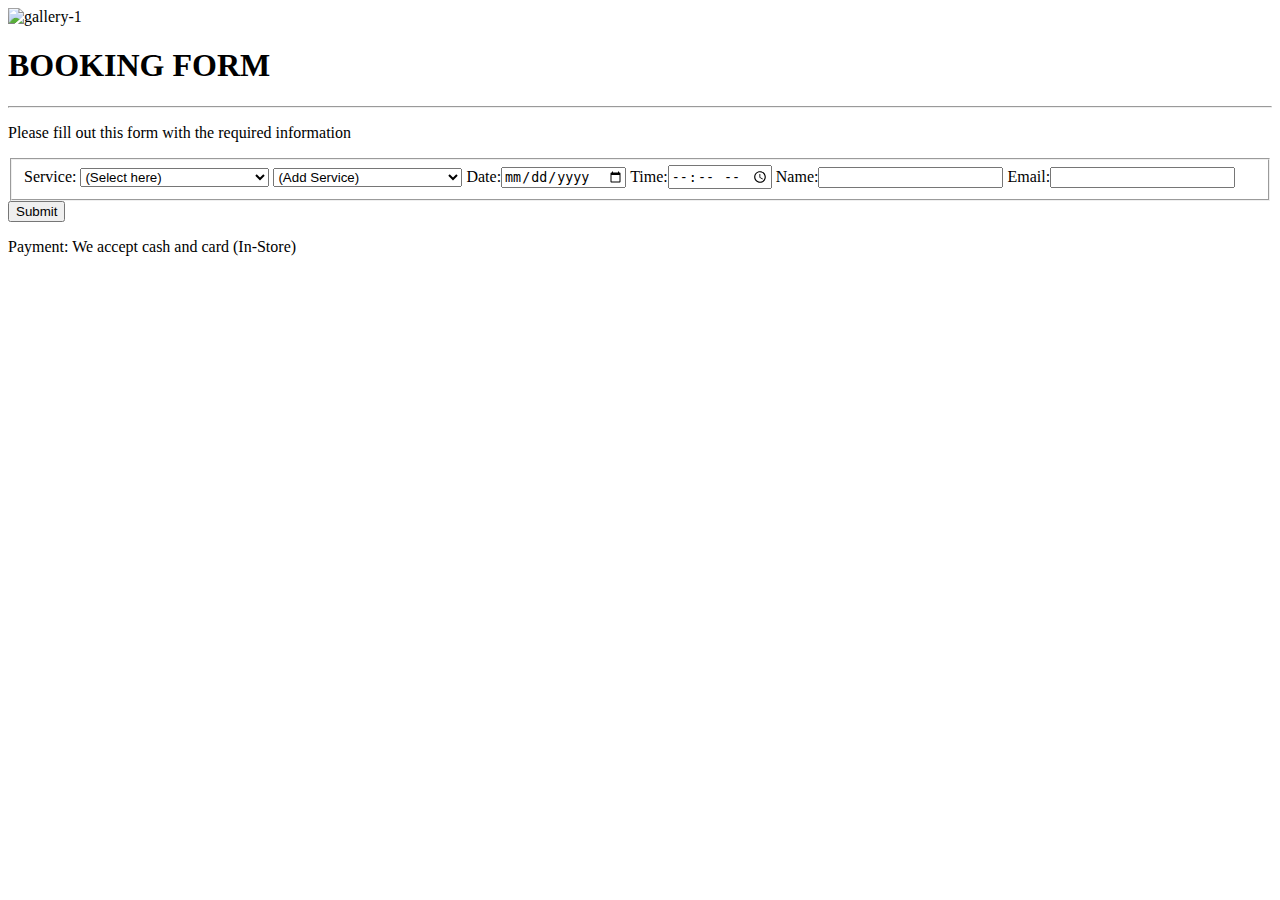
==== bookingForm.html @ 6d028df1 "create a beauty salon landing page" ====
<!DOCTYPE html>
<html lang="en">
    <head>
        <meta charset="UTF-8">
        <meta name="viewport" content="width=device-width, initial-scale=1.0">
        <meta name="author" content="Lebo Madikane">
        <meta name="description"
            content="Unleash the beauty of your hair with our top-notch salon services. Our talented stylists specialize in creating personalized looks that accentuate your unique style. Schedule an appointment and let us redefine your beauty.">
        <title>Booking Form - Nes Beauty Salon</title>
        <link rel="stylesheet" href="/nessBeautyBar/styles/styles.css">
        <link rel="preconnect" href="https://fonts.googleapis.com">
        <link rel="preconnect" href="https://fonts.gstatic.com" crossorigin>
        <link href="https://fonts.googleapis.com/css2?family=Lato:wght@300&display=swap" rel="stylesheet">
        <link rel="stylesheet" href="https://cdnjs.cloudflare.com/ajax/libs/font-awesome/6.5.1/css/all.min.css"
            integrity="sha512-DTOQO9RWCH3ppGqcWaEA1BIZOC6xxalwEsw9c2QQeAIftl+Vegovlnee1c9QX4TctnWMn13TZye+giMm8e2LwA=="
            crossorigin="anonymous" referrerpolicy="no-referrer">
        <script src="./scripts.js"></script>
    </head>
    <body class="booking-form-body">
        <div class="background-img">
            <img src="gallery-1.jpg" alt="gallery-1">
        </div>
        <div class="container">
            <div class="container-text">
                <h1 class="booking-form-h1">BOOKING FORM</h1>
                <hr>
                <p class="booking-form-p top-p">Please fill out this form with the required information</p>
            </div>
            <form method="post" action="">
                <fieldset>
                    <label for="service">Service:
                        <select id="service" name="service">
                            <option value="">(Select here)</option>
                            <option value="0">None</option>
                            <option value="1">Wash - R80</option>
                            <option value="2">Undo Braids & Wash - R150</option>
                            <option value="3">Treatment - R200</option>
                            <option value="4">Relaxer - R250</option>
                            <option value="5">Blow Out - R200</option>
                            <option value="6">Normal Braids/Twist - R900</option>
                            <option value="7">Knotless Braids - R850</option>
                            <option value="8">Goddess Braids - R950</option>
                            <option value="9">Boheiman Braids - R950</option>
                            <option value="10">Sew in Weave - R400</option>
                            <option value="11">Installations - R400</option>
                            <option value="12">Pony Tail - R350</option>
                        </select>
                    </label>
                    <label>
                        <select id="add-service" name="service">
                            <option value="">(Add Service)</option>
                            <option value="0">None</option>
                            <option value="1">Wash - R80</option>
                            <option value="2">Undo Braids & Wash - R150</option>
                            <option value="3">Treatment - R200</option>
                            <option value="4">Relaxer - R250</option>
                            <option value="5">Blow Out - R200</option>
                            <option value="6">Normal Braids/Twist - R900</option>
                            <option value="7">Knotless Braids - R850</option>
                            <option value="8">Goddess Braids - R950</option>
                            <option value="9">Boheiman Braids - R950</option>
                            <option value="10">Sew in Weave - R400</option>
                            <option value="11">Installations - R400</option>
                            <option value="12">Pony Tail - R350</option>
                        </select>
                    </label>
                    <label for="date">Date:<input id="date" name="date" type="date"></label>
                    <label for="time">Time:<input id="time" name="time" type="time"></label>
                    <label for="name">Name:<input id="name" name="name" type="text" required></label>
                    <label for="email">Email:<input id="email" name="email" type="email"></label>
                </fieldset>
                <input type="submit" value="Submit">
            </form>
            <p class="payment booking-form-p">Payment: We accept cash and card (In-Store)</p>
        </div>
    </body>
</html>
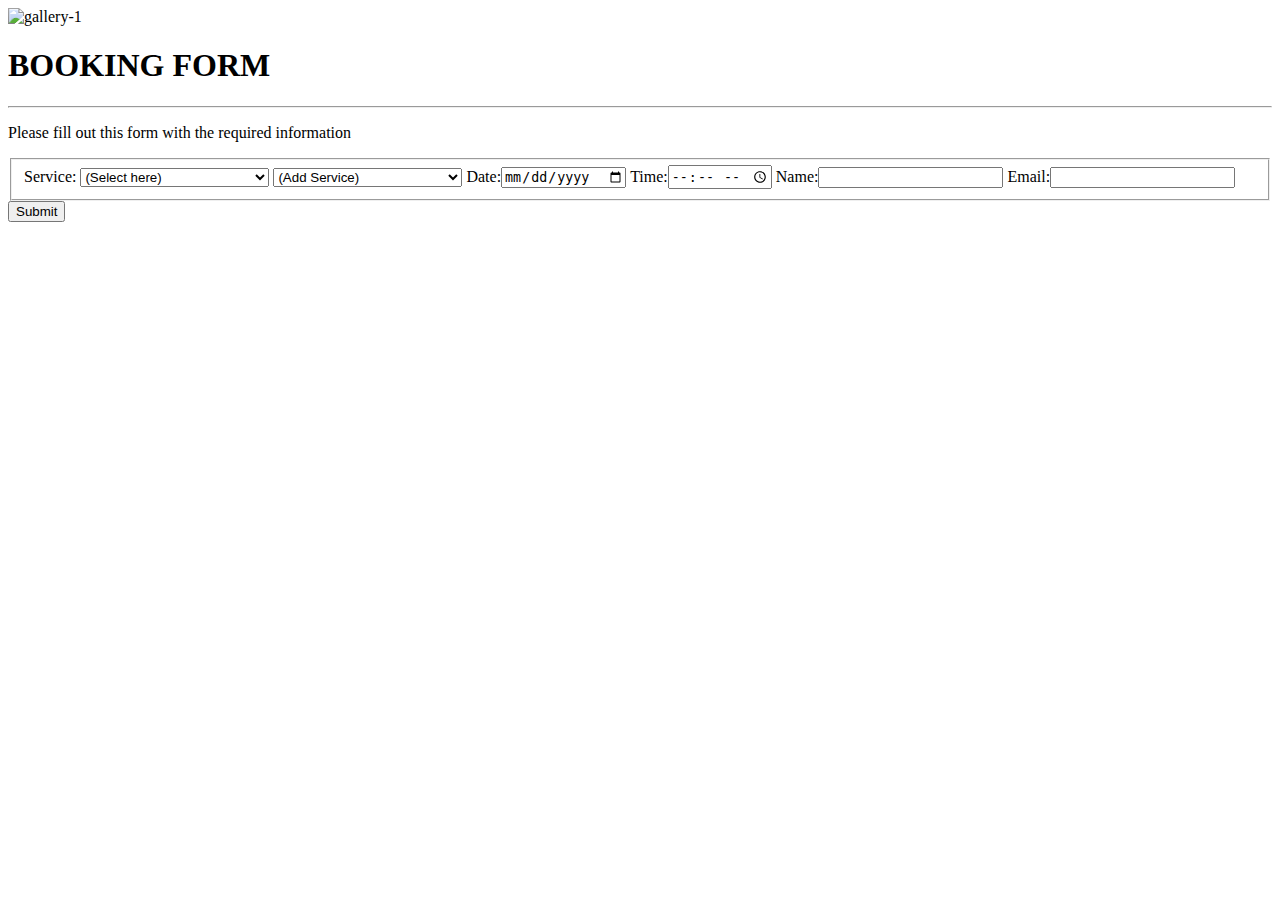
==== commit 3ca4476a: "responsive web design" ====
--- a/bookingForm.html
+++ b/bookingForm.html
@@ -18,7 +18,7 @@
     </head>
     <body class="booking-form-body">
         <div class="background-img">
-            <img src="gallery-1.jpg" alt="gallery-1">
+            <img src="/nessBeautyBar/images/gallery-1.jpg" alt="gallery-1">
         </div>
         <div class="container">
             <div class="container-text">
@@ -71,7 +71,6 @@
                 </fieldset>
                 <input type="submit" value="Submit">
             </form>
-            <p class="payment booking-form-p">Payment: We accept cash and card (In-Store)</p>
         </div>
     </body>
 </html>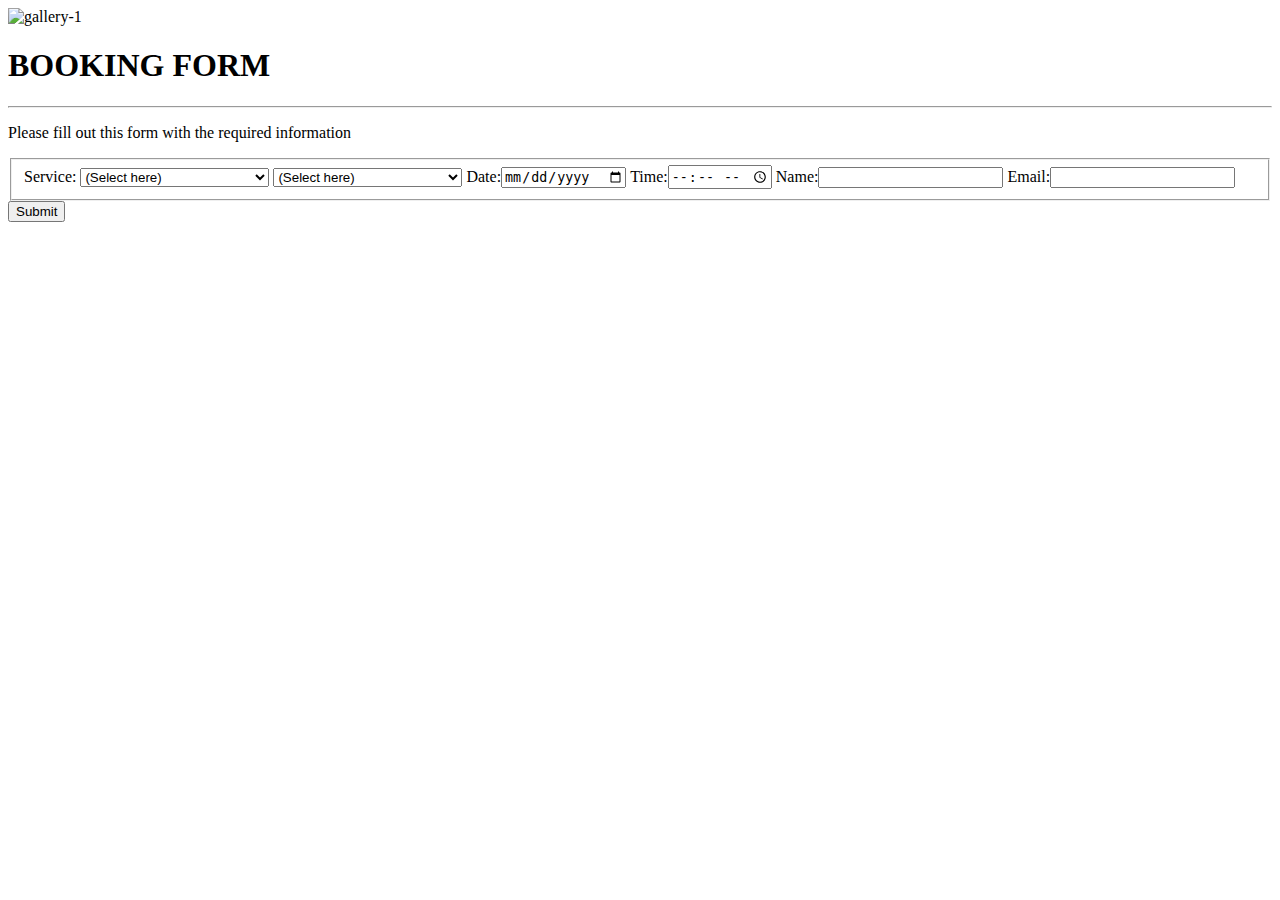
==== commit d157de6f: "create more detailed service options" ====
--- a/bookingForm.html
+++ b/bookingForm.html
@@ -26,42 +26,42 @@
                 <hr>
                 <p class="booking-form-p top-p">Please fill out this form with the required information</p>
             </div>
-            <form method="post" action="">
+            <form method="post" action="send_email.php">
                 <fieldset>
                     <label for="service">Service:
                         <select id="service" name="service">
                             <option value="">(Select here)</option>
-                            <option value="0">None</option>
-                            <option value="1">Wash - R80</option>
-                            <option value="2">Undo Braids & Wash - R150</option>
-                            <option value="3">Treatment - R200</option>
-                            <option value="4">Relaxer - R250</option>
-                            <option value="5">Blow Out - R200</option>
-                            <option value="6">Normal Braids/Twist - R900</option>
-                            <option value="7">Knotless Braids - R850</option>
-                            <option value="8">Goddess Braids - R950</option>
-                            <option value="9">Boheiman Braids - R950</option>
-                            <option value="10">Sew in Weave - R400</option>
-                            <option value="11">Installations - R400</option>
-                            <option value="12">Pony Tail - R350</option>
+                            <option value="None - R0">None</option>
+                            <option value="Wash - R70">Wash - R70</option>
+                            <option value="Undo Braids & Wash - R150">Undo Braids & Wash - R150</option>
+                            <option value="Treatment - R200">Treatment - R200</option>
+                            <option value="Relaxer - R250">Relaxer - R250</option>
+                            <option value="Blow Out - R200">Blow Out - R200</option>
+                            <option value="Normal Braids/Twist - R900">Normal Braids/Twist - R900</option>
+                            <option value="Knotless Braids - R850">Knotless Braids - R850</option>
+                            <option value="Goddess Braids - R950">Goddess Braids - R950</option>
+                            <option value="Boheiman Braids - R950">Boheiman Braids - R950</option>
+                            <option value="Sew in Weave - R400">Sew in Weave - R400</option>
+                            <option value="Installations - R400">Installations - R400</option>
+                            <option value="Pony Tail - R350">Pony Tail - R350</option>
                         </select>
                     </label>
                     <label>
-                        <select id="add-service" name="service">
-                            <option value="">(Add Service)</option>
-                            <option value="0">None</option>
-                            <option value="1">Wash - R80</option>
-                            <option value="2">Undo Braids & Wash - R150</option>
-                            <option value="3">Treatment - R200</option>
-                            <option value="4">Relaxer - R250</option>
-                            <option value="5">Blow Out - R200</option>
-                            <option value="6">Normal Braids/Twist - R900</option>
-                            <option value="7">Knotless Braids - R850</option>
-                            <option value="8">Goddess Braids - R950</option>
-                            <option value="9">Boheiman Braids - R950</option>
-                            <option value="10">Sew in Weave - R400</option>
-                            <option value="11">Installations - R400</option>
-                            <option value="12">Pony Tail - R350</option>
+                        <select id="add-service" name="add_service">
+                            <option value="">(Select here)</option>
+                            <option value="None - R0">None</option>
+                            <option value="Wash - R70">Wash - R70</option>
+                            <option value="Undo Braids & Wash - R150">Undo Braids & Wash - R150</option>
+                            <option value="Treatment - R200">Treatment - R200</option>
+                            <option value="Relaxer - R250">Relaxer - R250</option>
+                            <option value="Blow Out - R200">Blow Out - R200</option>
+                            <option value="Normal Braids/Twist - R900">Normal Braids/Twist - R900</option>
+                            <option value="Knotless Braids - R850">Knotless Braids - R850</option>
+                            <option value="Goddess Braids - R950">Goddess Braids - R950</option>
+                            <option value="Boheiman Braids - R950">Boheiman Braids - R950</option>
+                            <option value="Sew in Weave - R400">Sew in Weave - R400</option>
+                            <option value="Installations - R400">Installations - R400</option>
+                            <option value="Pony Tail - R350">Pony Tail - R350</option>
                         </select>
                     </label>
                     <label for="date">Date:<input id="date" name="date" type="date"></label>
@@ -72,5 +72,6 @@
                 <input type="submit" value="Submit">
             </form>
         </div>
+        <?php include 'send_email.php'; ?>
     </body>
 </html>